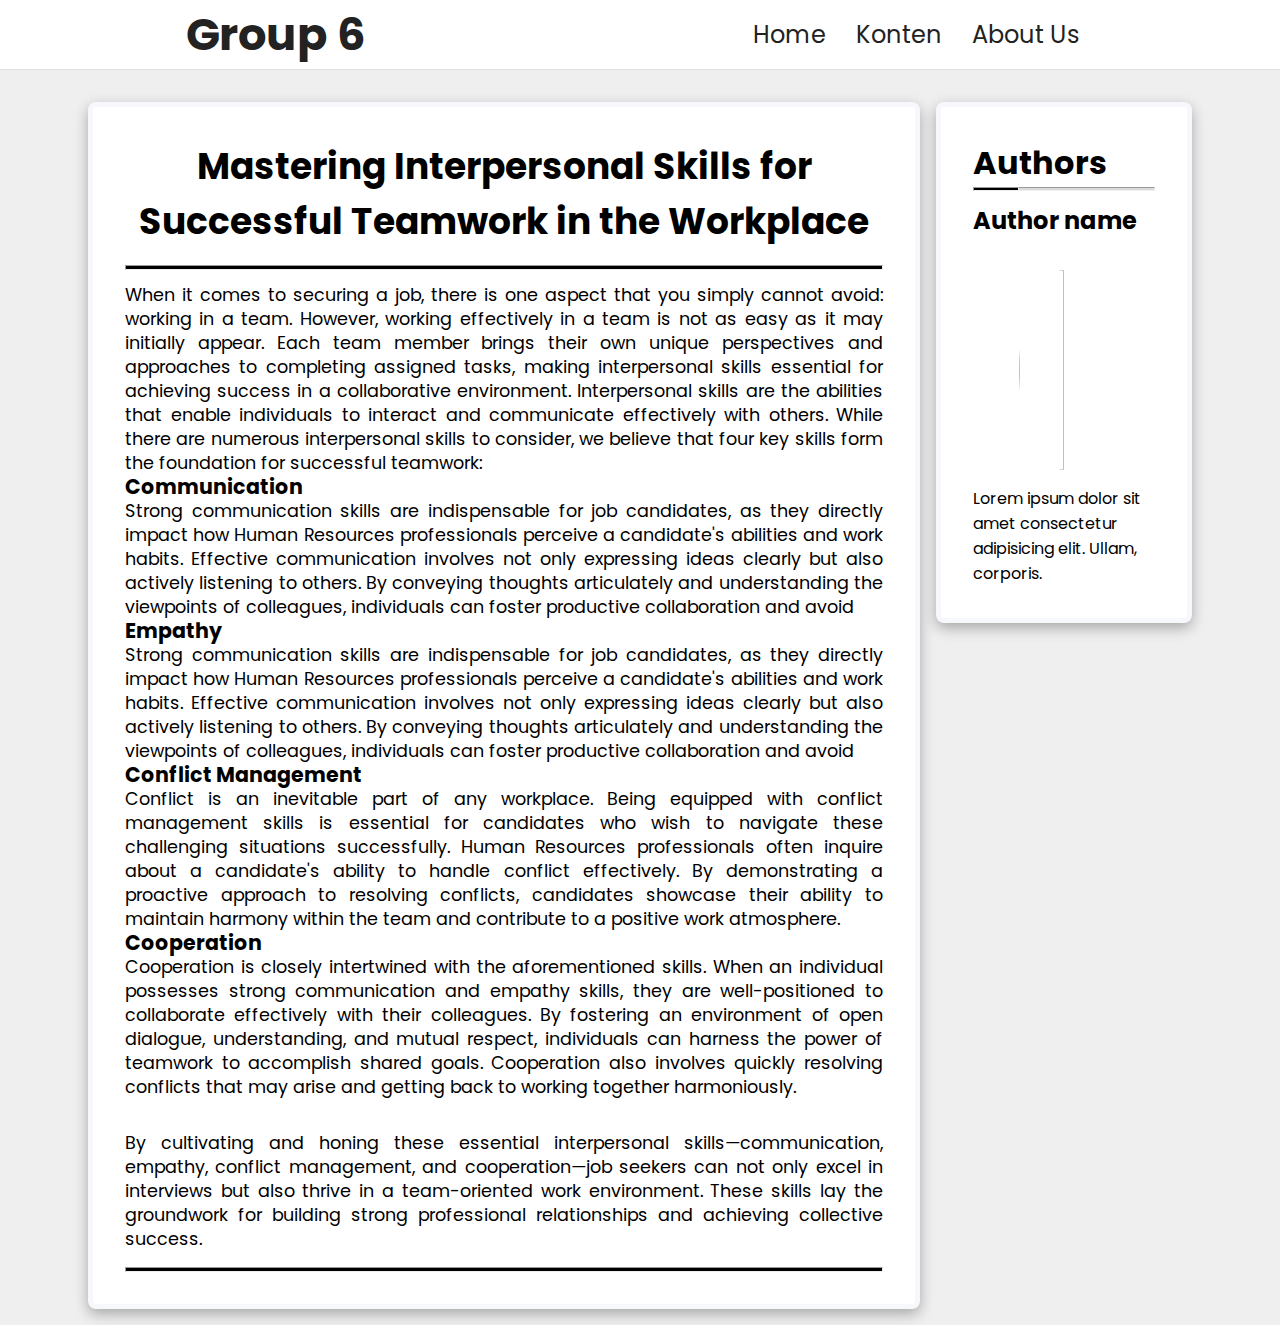
==== projek_blog/content/contents-1.html @ 5b0ea31e "Add files via upload" ====
<!DOCTYPE html>
<html lang="en">

<head>
    <meta charset="UTF-8">
    <meta http-equiv="X-UA-Compatible" content="IE=edge">
    <meta name="viewport" content="width=device-width, initial-scale=1.0">

    <title>BLOG</title>
    <!-- google fonts -->
    <link rel="preconnect" href="https://fonts.googleapis.com">
    <link rel="preconnect" href="https://fonts.gstatic.com" crossorigin>
    <link href="https://fonts.googleapis.com/css2?family=Roboto:wght@700&display=swap" rel="stylesheet">
    <!-- google fonts 2 -->

    <link rel="preconnect" href="https://fonts.googleapis.com">
    <link rel="preconnect" href="https://fonts.gstatic.com" crossorigin>
    <link href="https://fonts.googleapis.com/css2?family=Poppins:wght@500&display=swap" rel="stylesheet">
    <!-- CSS -->
    <link rel="stylesheet" href="../asset/css/style.css">
    <!-- css 2 -->
    <link rel="stylesheet" href="../asset/css/main.css">
    <!-- css 3 -->
    <link rel="stylesheet" href="../asset/css/content.css">
    <!-- Font awesome -->
    <link rel="stylesheet" href="https://cdnjs.cloudflare.com/ajax/libs/font-awesome/6.4.0/css/all.min.css"
        integrity="sha512-iecdLmaskl7CVkqkXNQ/ZH/XLlvWZOJyj7Yy7tcenmpD1ypASozpmT/E0iPtmFIB46ZmdtAc9eNBvH0H/ZpiBw=="
        crossorigin="anonymous" referrerpolicy="no-referrer" />
</head>

<body>
    <nav>
        <div class="brand">
            <a href="">
                <h1>Group 6</h1>
            </a>
        </div>
        <ul>
            <li>
                <a href="../index.html">Home</a>
            </li>
            <li>
                <a href="../index.html">Konten</a>
            </li>
            <li>
                <a href="../index.html">About Us</a>
            </li>
        </ul>
    </nav>
    <div class="content-container">
        
        <div class="contents">
            <div class="card2">
                <div class="content">

                    <div class="content-fill">
                        <div class="content-subtitle">
                            <h2>Mastering Interpersonal Skills for Successful Teamwork in the Workplace</h2>
                        </div>
                        <hr>
                        <div class="content-text" id="main-content">
                            <p>
                                When it comes to securing a job, there is one aspect that you simply cannot avoid: working in a team. However, working
                                effectively in a team is not as easy as it may initially appear. Each team member brings their own unique perspectives
                                and approaches to completing assigned tasks, making interpersonal skills essential for achieving success in a
                                collaborative environment.
                            
                                Interpersonal skills are the abilities that enable individuals to interact and communicate effectively with others.
                                While there are numerous interpersonal skills to consider, we believe that four key skills form the foundation for
                                successful teamwork:
                            </p>
                            <h3>Communication</h3>
                            <p>
                                Strong communication skills are indispensable for job candidates, as they directly impact how Human Resources
                                professionals perceive a candidate's abilities and work habits. Effective communication involves not only expressing
                                ideas clearly but also actively listening to others. By conveying thoughts articulately and understanding the viewpoints
                                of colleagues, individuals can foster productive collaboration and avoid
                            </p>
                            <h3>Empathy</h3>
                            <p>
                                Strong communication skills are indispensable for job candidates, as they directly impact how Human Resources
                                professionals perceive a candidate's abilities and work habits. Effective communication involves not only expressing
                                ideas clearly but also actively listening to others. By conveying thoughts articulately and understanding the viewpoints
                                of colleagues, individuals can foster productive collaboration and avoid
                            </p>
                            <h3>Conflict Management</h3>
                            <p>
                                Conflict is an inevitable part of any workplace. Being equipped with conflict management skills is essential for
                                candidates who wish to navigate these challenging situations successfully. Human Resources professionals often inquire
                                about a candidate's ability to handle conflict effectively. By demonstrating a proactive approach to resolving
                                conflicts, candidates showcase their ability to maintain harmony within the team and contribute to a positive work
                                atmosphere.
                            </p>
                            <h3>Cooperation</h3>
                            <p>
                                Cooperation is closely intertwined with the aforementioned skills. When an individual possesses strong communication and
                                empathy skills, they are well-positioned to collaborate effectively with their colleagues. By fostering an environment
                                of open dialogue, understanding, and mutual respect, individuals can harness the power of teamwork to accomplish shared
                                goals. Cooperation also involves quickly resolving conflicts that may arise and getting back to working together
                                harmoniously.
                            </p>
                            <p style="margin-top: 2rem;">
                                By cultivating and honing these essential interpersonal skills—communication, empathy, conflict management, and
                                cooperation—job seekers can not only excel in interviews but also thrive in a team-oriented work environment. These
                                skills lay the groundwork for building strong professional relationships and achieving collective success.
                            </p>
                        </div>
                    </div>
                    <hr>
                </div>
            </div>
        </div>
        <div class="author">
            <div class="card2">
                <div class="author-header">
                    <h1>Authors</h1>
                </div>
                <div class="hr-mix">
                    <hr class="siu">
                    <hr class="siuu">
                </div>
                <h3 class="author-name">Author name</h3>
                <img class="author-image" src="asset/img/adi.jpg" alt="">
                <p>Lorem ipsum dolor sit amet consectetur adipisicing elit. Ullam, corporis.</p>
            </div>
        </div>
    </div>
</body>

</html>
---- projek_blog/asset/css/style.css ----
*{
    margin: 0;
    padding: 0;
    box-sizing: border-box;
    font-family: 'Poppins', sans-serif;
}

body{
    width: 100%;
    min-height: 10vh;
    justify-content: center;
    background-color: #EFEFEF;
}

/* navbar */
nav{
    width: 100%;
    height: 70px;
    display: flex;
    align-items: center;
    justify-content: space-around;
    background-color: white;
    border-bottom: solid 1px #DEE2E6;
    z-index: 0;
}

.brand{
    display: flex;
    flex-direction: row;
    font-style: none;
    font-size: 1.4em;
}

.brand > a{
    text-decoration: none;
    color: #222;
}

ul{
    display: flex;
    justify-content: center;
    align-items: center;
    font-style: none;
}

ul > li{
    list-style-type: none;
    padding: 15px;
}

ul > li > a{
    text-decoration: none;
    color: #222;
    font-size: 24px;
}
/* akhir navbar */

/* konten 1 */
.konten1{
    width: auto;
    padding-top: 100px;
    background-size: contain;
    background-repeat: no-repeat;
    background-attachment: fixed;
    height: 650px;
    text-align: center;
    background-color: white;
}

.konten1 > p{
    color: #222;
    font-size: 50px;
    /* font-family: 'Alkatra', cursive; */
    font-family: 'Poppins', sans-serif;
}

/* .col-12{
    height: 700px;
} */

.row > p{
    font-size: 40px;
    color: whitesmoke;
    text-align: center;
    margin-bottom: 26px;
    font-family: 'Roboto', sans-serif;
} 

.card{
    width: 500px;
    height: 9.5rem;
    background-color: white;
    justify-content: center;
    font-size: 20px;
    align-items: center;
    padding-left: 8px;
    flex-direction: column;
    padding-top: 2.3rem;
    margin-bottom: 20px;
    margin-left: 5.1rem;
    margin-top: 1rem;
    box-shadow: 0 5px 14px rgba(0, 0, 0, 0.3);
    border-radius: 8px;
    text-align: center;
    border: solid 5px #E5E9F2;
}

.bungkus2{
    padding-left: 0%;
    display: flex;
    justify-content: center;
}

.care1{
    width: 500px;
    height: 11rem;
    background-color: white;
    justify-content: center;
    font-size: 20px;
    align-items: center;
    padding-left: 8px;
    flex-direction: column;
    padding-top: 2.3rem;
    margin-bottom: 20px;
    margin-left: 5.1rem;
    margin-top: 1rem;
    box-shadow: 0 5px 14px rgba(0, 0, 0, 0.3);
    border-radius: 8px;
    text-align: center;
    border: solid 5px #E5E9F2;
}

.care1 > a{
    text-decoration: none;
    color: grey;
    font-family: 'Rubik', sans-serif;
    font-weight: 700;
    font-size: 15px;
}

.care1 > a::after{
    content: '';
    transform: scaleX(0.1);
    display: block;
    border-bottom: solid 2px #878787;
}

.card > a{
    text-decoration: none;
    color: grey;
    font-family: 'Rubik', sans-serif;
    font-weight: 700;
    font-size: 15px;
}


.card > a::after{
    content: '';
    transform: scaleX(0.1);
    display: block;
    border-bottom: solid 2px #878787;
}

.card > a:hover::after{
    color: #222;
    transform: scaleX(0.2);
    transition: 0.3s linear;
}

.bungkus{
    padding-left: 1%;
    overflow: hidden;
    justify-content: center;
}


.konten2{
    width: 100%;
    height: 800px;
    padding-top: 20px;
    background-color: #2C3333;
}

.konten3{
    width: 100%;
    height: 1500px;
    background-color: white;
    align-items: center;
}

/* konten 4 */


.row > h1{
    text-align: center;
    margin-top: 60px;
    margin-bottom: 60px;
    font-size: 40px;
    color: #222;
    font-family: 'Roboto', sans-serif;
}

.gambar1 {
    clip-path: circle();
    width: 200px;
    padding-top: 0px;
}

.gambar2{
    clip-path: circle();
    width: 50%;
    padding-top: 0px;
}


.card1{
    width: 200px;
    height: 35rem;
    background-color: white;
    justify-content: center;
    font-size: 20px;
    padding-left: 8px;
    margin-bottom: 20px;
    margin-left: 5.1rem;
    margin-top: 1rem;
    box-shadow: 0 5px 14px rgba(0, 0, 0, 0.3);
    border-radius: 8px;
    text-align: center;
    border: solid 5px #E5E9F2;
}
/* akhir konten 4 */

/* footer */
.footer {
    width: 100%;
    background-color: #2C3333;
    height: 3rem;
    text-align: center;
    margin-right: 0px;
    padding-top: 17px;
    font-size: 17px;
    position: relative;
    color: whitesmoke;
    object-fit: cover;
    max-width: 2000%;
}
---- projek_blog/asset/css/main.css ----
[class*="col-"] {
    float: left;
    padding: 15px;
}

.row::after {
    content: "";
    clear: both;
    display: table;
}

.col-1 {
    width: 8.33%;
}

.col-2 {
    width: 16.66%;
}

.col-3 {
    width: 25%;
}

.col-4 {
    width: 33.33%;
}

.col-5 {
    width: 41.66%;
}

.col-6 {
    width: 50%;
}

.col-7 {
    width: 58.33%;
}

.col-8 {
    width: 66.66%;
}

.col-9 {
    width: 75%;
}

.col-10 {
    width: 83.33%;
}

.col-11 {
    width: 91.66%;
}

.col-12 {
    width: 100%;
}
---- projek_blog/asset/css/content.css ----
.content-container {
    margin-top: 2rem !important;
    display: flex;
    flex-direction: row;
    justify-content: center;
    flex-wrap: wrap;
    margin: 0 auto;
  }
  
  .contents {
    width: 65%;
  }
  
  .card2 {
    width: 100%;
    height: auto;
    background-color: white;
    margin-bottom: 1rem;
    justify-content: center;
    padding: 2rem;
    box-shadow: 0 5px 14px rgba(0, 0, 0, 0.3);
    border-radius: 8px;
    text-align: left;
    border: solid 5px #e5e9f24e;
  }
  
  hr {
    width: 100%;
    height: 5px;
    background: black;
  }
  
  .content-fill {
    margin: 0 0 1rem 0;
  }
  
  .content-header {
    width: 100%;
    text-align: center;
  }
  
  .content-header .title {
    font-size: 5rem;
    margin-bottom: 0.1rem;
  }
  
  .content-header .date {
    font-size: 1.5rem;
    color: #0000005b;
    margin-bottom: 0.5rem;
  }

  .content-subtitle {
    margin-bottom: 1rem;
    text-align: center;
    font-size: 1.5rem;
  }
  
  .content-text {
    margin-top: 0.8rem;
    text-align: justify;
    line-height: 1.5rem;
    font-size: 1.1rem;
  }
  
  .author {
    margin-left: 1rem;
    width: 20%;
  }
  
  .author-name {
    margin: 1rem 0 2rem 0;
    font-size: 1.5rem;
  }
  
  .hr-mix {
    position: relative;
  }
  
  hr.siu {
    background: rgba(126, 122, 122, 0.282) !important;
    width: 100%;
    height: 4px;
    z-index: 0;
    position: absolute;
  }
  
  hr.siuu {
    background: rgb(0, 0, 0) !important;
    width: 25%;
    height: 4px;
    z-index: 1;
    position: absolute;
  }
  
  .author-image {
    width: 50%;
    height: 200px;
    margin-left: 25%;
    border-radius: 100%;
    margin-bottom: 1rem;
  }
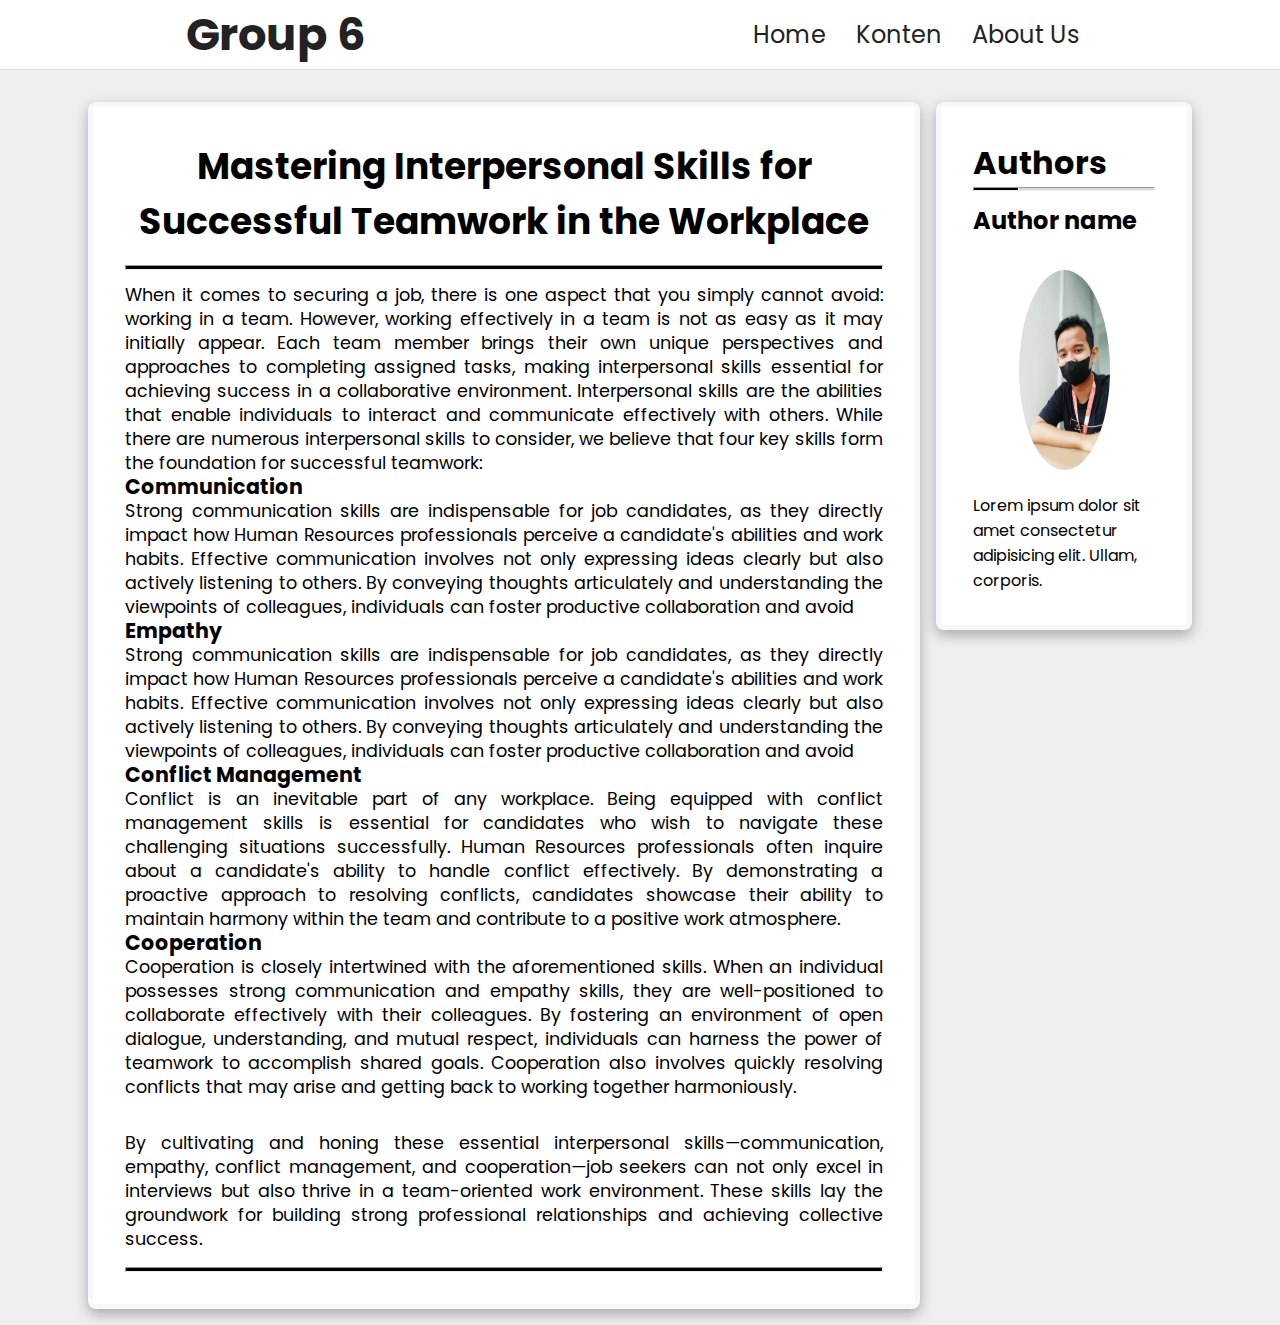
==== commit bd305584: "revisi dikit" ====
--- a/projek_blog/content/contents-1.html
+++ b/projek_blog/content/contents-1.html
@@ -14,7 +14,7 @@
     <!-- google fonts 2 -->
 
     <link rel="preconnect" href="https://fonts.googleapis.com">
-    <link rel="preconnect" href="https://fonts.gstatic.com" crossorigin>
+    <link rel="preconnect" href="https://fonts.gstatic.scom" crossorigin>
     <link href="https://fonts.googleapis.com/css2?family=Poppins:wght@500&display=swap" rel="stylesheet">
     <!-- CSS -->
     <link rel="stylesheet" href="../asset/css/style.css">
@@ -52,7 +52,6 @@
         <div class="contents">
             <div class="card2">
                 <div class="content">
-
                     <div class="content-fill">
                         <div class="content-subtitle">
                             <h2>Mastering Interpersonal Skills for Successful Teamwork in the Workplace</h2>
@@ -120,7 +119,7 @@
                     <hr class="siuu">
                 </div>
                 <h3 class="author-name">Author name</h3>
-                <img class="author-image" src="asset/img/adi.jpg" alt="">
+                <img class="author-image" src="../asset/img/adi.jpg" alt="">
                 <p>Lorem ipsum dolor sit amet consectetur adipisicing elit. Ullam, corporis.</p>
             </div>
         </div>
--- a/projek_blog/asset/css/style.css
+++ b/projek_blog/asset/css/style.css
@@ -176,7 +176,7 @@
 
 .konten2{
     width: 100%;
-    height: 800px;
+    height: 700px;
     padding-top: 20px;
     background-color: #2C3333;
 }
@@ -228,6 +228,8 @@
     text-align: center;
     border: solid 5px #E5E9F2;
 }
+
+
 /* akhir konten 4 */
 
 /* footer */
